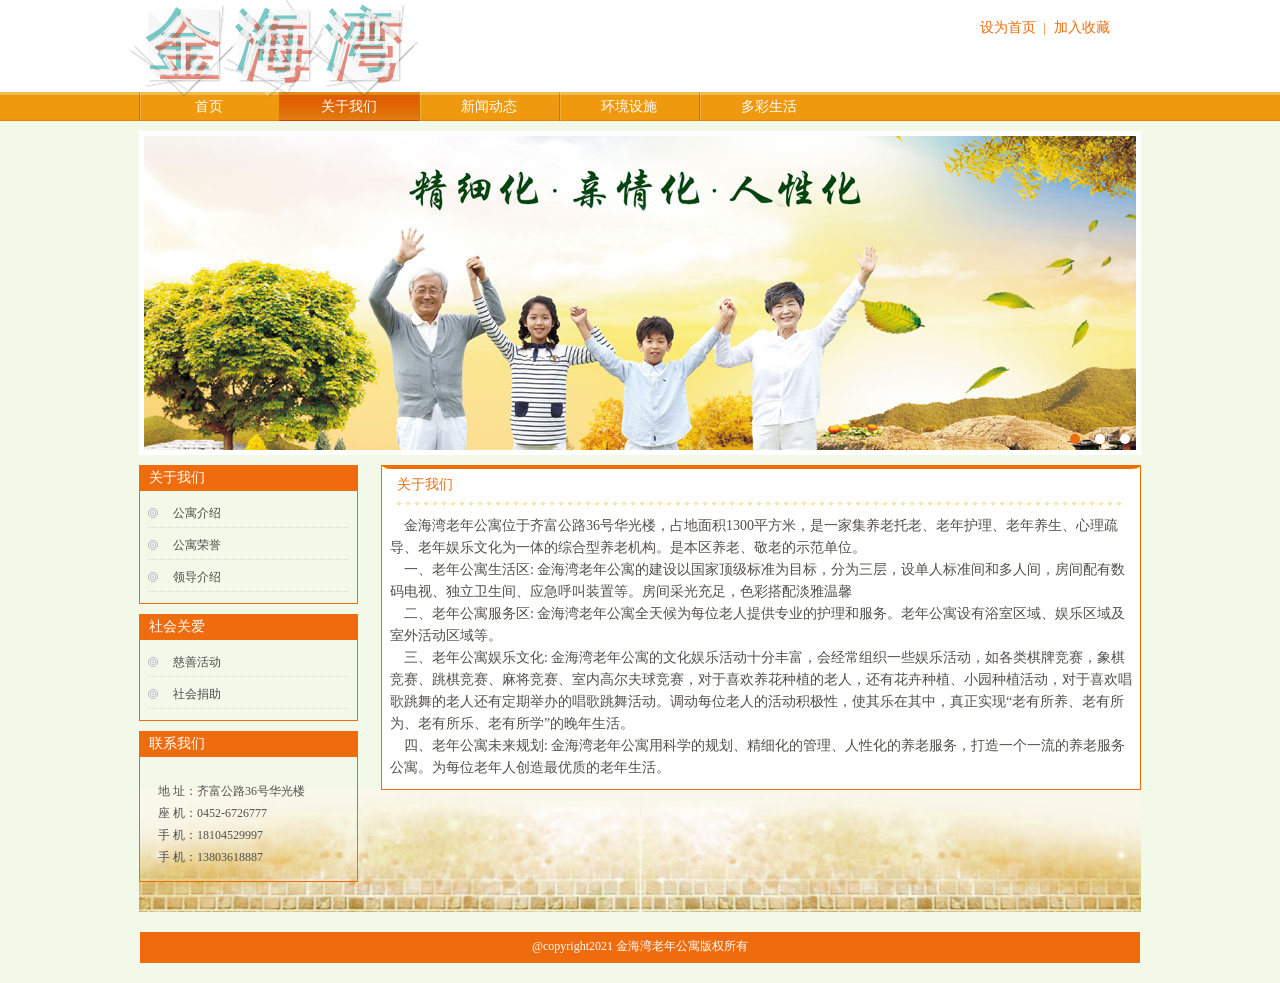
==== about.html @ 53e7c3fb "Add files via upload upload new project" ====
﻿<!DOCTYPE HTML PUBLIC "-//W3C//DTD HTML 4.01 Transitional//EN" "http://www.w3.org/TR/html4/loose.dtd">
<html>
<head>
<meta http-equiv="Content-Type" content="text/html; charset=utf-8">
<meta http-equiv="X-UA-Compatible" content="IE=edge,chrome=1">
<meta name="Keywords" content="金海湾,养老院,老年公寓,老年中心公寓,敬老院,养老,养老托老,老年护理,老年养生,心理疏导,老年娱乐文化">
<meta name="Description" content="金海湾老年公寓是一家集养老托老、老年护理、老年养生、心理疏导、老年娱乐文化为一体的综合型养老机构">
<meta name="robots" content="index, follow">
<meta name="googlebot" content="index, follow">
<title>金海湾老年公寓</title>
<link href="css/main.css" rel="stylesheet" />
<script type="text/javascript" src="js/jquery-1.8.0.min.js"></script>
<script type="text/javascript" src="js/main.js"></script>
<link rel="stylesheet" type="text/css" href="css/lanrenzhijia.css" media="screen" />
<script type="text/javascript" src="js/lanrenzhijia.js"></script>
<script src="js/jquery.superslide.2.1.1.js" type="text/javascript"></script>
<style type="text/css">
.iw_poi_title {color:#CC5522;font-size:14px;font-weight:bold;overflow:hidden;padding-right:13px;white-space:nowrap}
.iw_poi_content {font:12px arial,sans-serif;overflow:visible;padding-top:4px;white-space:-moz-pre-wrap;word-wrap:break-word}
</style>
<style>

    .top .l {
        position: relative;
        /* width: 90%; */
        margin: 0 auto;
    }
    
    .top .l  .cs-text {
        width: 500px;
        /* margin: 70px auto 31px; */
    }
    
    /* Micro clearfix hack by Nicolas Gallagher http://nicolasgallagher.com/micro-clearfix-hack/ */
    .top .l  .cs-text:before,
    .top .l  .cs-text:after {
        content: " ";
        display: table;
    }
    
    .top .l .cs-text:after {
        clear: both;
    }
    /* end clearfix hack */
    
    .top .l  .cs-text span{
        cursor: default;
        display: block;
        position: relative;
        -webkit-backface-visibility: hidden;
    }
    
    .top .l  .cs-text > span {
        float: left;
        width: 70px;
        height: 70px;
        margin: 10px;
    }
    
    .top .l .cs-text span span {
        position: absolute;
        width: 100%;
        height: 100%;
        top: 0;
        left: 0;
        background: rgba(255,255,255,0.3);
        box-shadow: 1px 1px 2px rgba(0,0,0,0.2);
        -webkit-transition: all 0.3s ease-in-out;
        -moz-transition: all 0.3s ease-in-out;
        -o-transition: all 0.3s ease-in-out;
        -ms-transition: all 0.3s ease-in-out;
        transition: all 0.3s ease-in-out;
    }
    
    .top .l .cs-text span span:last-child{
        font-size: 70px;
        line-height: 70px;
        font-weight: 400;
        text-transform: uppercase;
        text-align: center;
        color: rgba(255,255,255,0.8);
        font-family: 'Michroma', sans-serif;
        -webkit-font-smoothing: antialiased;
        text-shadow: 
            1px 1px 1px rgba(0,0,0,0.1),
            -1px -1px 1px rgba(0,0,0,0.1),
            5px 5px 0 rgba(216,65,40,0.6),
            -5px -5px 0 rgba(37,166,164,0.6);
        background: -moz-linear-gradient(45deg, rgba(249,249,249,0.08) 0%, rgba(234,234,234,0.5) 49%, rgba(255,255,255,0.51) 50%, rgba(244,244,244,0.94) 100%);
        background: -webkit-gradient(linear, left bottom, right top, color-stop(0%,rgba(249,249,249,0.08)), color-stop(49%,rgba(234,234,234,0.5)), color-stop(50%,rgba(255,255,255,0.51)), color-stop(100%,rgba(244,244,244,0.94)));
        background: -webkit-linear-gradient(45deg, rgba(249,249,249,0.08) 0%,rgba(234,234,234,0.5) 49%,rgba(255,255,255,0.51) 50%,rgba(244,244,244,0.94) 100%);
        background: -o-linear-gradient(45deg, rgba(249,249,249,0.08) 0%,rgba(234,234,234,0.5) 49%,rgba(255,255,255,0.51) 50%,rgba(244,244,244,0.94) 100%);
        background: -ms-linear-gradient(45deg, rgba(249,249,249,0.08) 0%,rgba(234,234,234,0.5) 49%,rgba(255,255,255,0.51) 50%,rgba(244,244,244,0.94) 100%);
        background: linear-gradient(45deg, rgba(249,249,249,0.08) 0%,rgba(234,234,234,0.5) 49%,rgba(255,255,255,0.51) 50%,rgba(244,244,244,0.94) 100%);
    }
    
    .top .l .cs-text > span:nth-child(odd) span:first-child {
        -webkit-transform: rotate(5deg) skewY(-14deg);
        -moz-transform: rotate(5deg) skewY(-14deg);
        -o-transform: rotate(5deg) skewY(-14deg);
        -ms-transform: rotate(5deg) skewY(-14deg);
        transform: rotate(5deg) skewY(-14deg);
    }
    
    .top .l .cs-text > span:nth-child(even) span:first-child {
        -webkit-transform: rotate(-35deg) skewY(-5deg);
        -moz-transform: rotate(-35deg) skewY(-5deg);
        -o-transform: rotate(-35deg) skewY(-5deg);
        -ms-transform: rotate(-35deg) skewY(-5deg);
        transform: rotate(-35deg) skewY(-5deg);
    }
    
    .top .l .cs-text > span:nth-child(odd) span:nth-child(2) {
        -webkit-transform: rotate(45deg) skewY(-10deg);
        -moz-transform: rotate(45deg) skewY(-10deg);
        -o-transform: rotate(45deg) skewY(-10deg);
        -ms-transform: rotate(45deg) skewY(-10deg);
        transform: rotate(45deg) skewY(-10deg);
    }
    
    .top .l .cs-text > span:nth-child(even) span:nth-child(2) {
        -webkit-transform: rotate(27deg) skewY(-12deg);
        -moz-transform: rotate(27deg) skewY(-12deg);
        -o-transform: rotate(27deg) skewY(-12deg);
        -ms-transform: rotate(27deg) skewY(-12deg);
        transform: rotate(27deg) skewY(-12deg);
    }
    
    .top .l .cs-text > span:nth-child(odd) span:nth-child(3) {
        -webkit-transform: rotate(45deg);
        -moz-transform: rotate(45deg);
        -o-transform: rotate(45deg);
        -ms-transform: rotate(45deg);
        transform: rotate(45deg);
    }
    
    .top .l .cs-text > span:nth-child(even) span:nth-child(3) {
        -webkit-transform: rotate(30deg);
        -moz-transform: rotate(30deg);
        -o-transform: rotate(30deg);
        -ms-transform: rotate(30deg);
        transform: rotate(30deg);
    }
    
    .top .l #cs-text > span:hover span {
        -webkit-transform: rotate(0deg) skewY(0deg);
        -moz-transform: rotate(0deg) skewY(0deg);
        -o-transform: rotate(0deg) skewY(0deg);
        -ms-transform: rotate(0deg) skewY(0deg);
        transform: rotate(0deg) skewY(0deg);
        text-shadow:
            1px 1px 0 rgba(216,65,40,0.1),
            -1px -1px 0 rgba(37,166,164,0.1);
    }
    
    
    
    </style>
</head>

<body>
<!--[if IE 6]>
    <script type="text/javascript" src="js/DD_belatedPNG.js"></script>
    <script type="text/javascript">
    DD_belatedPNG.fix('div.menu ul li,.more');
    </script>
<![endif]-->
<div class="top">
	<div class="wt1002">
        <div class="r">
            <div class="toplink">
               <a href=""onclick="this.style.behavior='url(#default#homepage)';this.setHomePage('');">设为首页</a> | 
               <a href="javascript:window.external.AddFavorite('','养老院')">加入收藏</a>
            </div>
            <!-- <div class="topsearch">
                <form action="" method="post" id="form1">
                    <input type="text" value="" class="tetPut" id="searchnew" name="searchnew" />
                    <input name="提交" type="submit" class="tetBut" value=""/>
                </form>
        	</div> -->
        </div>
        <div class="l">
            <!-- <a href="/" title="养老院"><img src="images/logo.gif" /></a> -->
            <!-- <h1>金海湾老年公寓</h1> -->
            <h2 class="cs-text" id="cs-text">
                <span>
                    <span></span>
                    <span></span>
                    <span></span>
                    <span class="char1">金</span>
                </span>
                <span>
                    <span></span>
                    <span></span>
                    <span></span>
                    <span class="char2">海</span>
                </span>
                <span>
                    <span></span>
                    <span></span>
                    <span></span>
                    <span class="char3">湾</span>
                </span>
            </h2>
        </div>
        <div class="clear"></div>
    </div>
</div>
<div class="menu">
    <div class="wt1002">
    	<ul id="ulMenu">
            <li><a href="index.html">首页</a></li>
            <li><a href="about.html">关于我们</a></li>
            <li><a href="list.html">新闻动态</a></li>
            <li><a href="prolist.html">环境设施</a></li>
            <li><a href="live.html">多彩生活</a></li>
        </ul>    
    </div>
</div>
<div class="wt1002">
	<div id="full-screen-slider">
        <ul id="slides">
            <li style="background:url('images/1.jpg') no-repeat center top"><a href="#" >关爱老人 关注夕阳</a></li>
            <li style="background:url('images/2.jpg') no-repeat center top"><a href="#" >人生都有夕阳红 尊老敬老树新风</a></li> 
            <li style="background:url('images/3.jpg') no-repeat center top"><a href="#" >老有所养</a></li> 
        </ul>
    </div>
</div>
<div class="clear"></div>

<div class="wt1002 fwmain">
	<div class="fwmain_nright r mTop10">
    	<div class="label">
        	<div class="label_head"><div class="label_title">关于我们</div></div>
            <div class="about_con" style="font-size: 14px;">
            	<p>&nbsp;&nbsp;&nbsp;&nbsp;金海湾老年公寓位于齐富公路36号华光楼，占地面积1300平方米，是一家集养老托老、老年护理、老年养生、心理疏导、老年娱乐文化为一体的综合型养老机构。是本区养老、敬老的示范单位。</p>
                <p>&nbsp;&nbsp;&nbsp;&nbsp;一、老年公寓生活区:
                    金海湾老年公寓的建设以国家顶级标准为目标，分为三层，设单人标准间和多人间，房间配有数码电视、独立卫生间、应急呼叫装置等。房间采光充足，色彩搭配淡雅温馨
                    </p>
                <p>&nbsp;&nbsp;&nbsp;&nbsp;二、老年公寓服务区:
                    金海湾老年公寓全天候为每位老人提供专业的护理和服务。老年公寓设有浴室区域、娱乐区域及室外活动区域等。
                    </p>
                    <p>&nbsp;&nbsp;&nbsp;&nbsp;三、老年公寓娱乐文化:
                        金海湾老年公寓的文化娱乐活动十分丰富，会经常组织一些娱乐活动，如各类棋牌竞赛，象棋竞赛、跳棋竞赛、麻将竞赛、室内高尔夫球竞赛，对于喜欢养花种植的老人，还有花卉种植、小园种植活动，对于喜欢唱歌跳舞的老人还有定期举办的唱歌跳舞活动。调动每位老人的活动积极性，使其乐在其中，真正实现“老有所养、老有所为、老有所乐、老有所学”的晚年生活。
                        </p>
                    <p>&nbsp;&nbsp;&nbsp;&nbsp;四、老年公寓未来规划:
                        金海湾老年公寓用科学的规划、精细化的管理、人性化的养老服务，打造一个一流的养老服务公寓。为每位老年人创造最优质的老年生活。
                        </p>
            </div>
        </div>
    </div>
    <div class="fwmain_nleft l mTop10">
    	<div class="label_head"><div class="label_title">关于我们</div></div>
    	<div class="label_contents">
        	<h1><a href="about.html">公寓介绍</a></h1>
            <h1><a href="#">公寓荣誉</a></h1>
            <h1><a href="#">领导介绍</a></h1>
        </div>
        <div class="label_head mTop10"><div class="label_title">社会关爱</div></div>
    	<div class="label_contents">
        	<h1><a href="#">慈善活动</a></h1><h1><a href="#">社会捐助</a></h1>
        </div>
        <div class="label_head mTop10"><div class="label_title">联系我们</div></div>
    	<div class="label_contents">
            <ul class="label_pad mTop10">
                <div>地 址：齐富公路36号华光楼</div>
                <div>座 机：0452-6726777</div>
                <div>手 机：18104529997</div>
                <div>手 机：13803618887</div>
            </ul>
        </div>
    </div>
    <div class="clear"></div>
</div>
<div class="clear"></div>
<div class="foot">
    <span>@copyright2021 金海湾老年公寓版权所有</span>
</div>

</body>
</html>
---- css/main.css ----
@charset "utf-8";
/* CSS Document */
body{ margin:0; padding:0; line-height:22px; color:#51504d; font-size:12px; font-family:"微软雅黑","宋体";}
ul,li,td,p{ padding:0; margin:0;}
ul,li{ list-style:none;}
*{padding:0; margin:0;list-style:none;}
body{ background:#f3f9e9; width:100%; height:100%;}
a{ text-decoration:none; color:#7a7a7a;}
a:hover{ text-decoration:underline;}

.wt1002{ width:1002px; height:auto; margin:0 auto;}
.clear{ clear:both;}
img{ border:0;}

.mTop5{ margin-top:5px;}
.mTop10{ margin-top:10px;}
.mBottom10{margin-bottom:10px;}
.mTop15{ margin-top:15px;}
.mTop30{ margin-top:30px;}
.mTop62{ margin-top:62px;}
.mLeft5{margin-left:5px;}
.mLeft10{ margin-left:10px;}
.mLeft65{ margin-left:65px;}
.pad-bottom10{padding-bottom:10px;}
.l{ float:left;}
.r{ float:right;}

/**foot**/
div.foot{
	width:1000px;
	height:31px;
	line-height:28px;
	margin:20px auto;
	background:#ef6c0e;
	color:#fff;
	text-align:center;
}
div.foot a{ color:#fff; padding:0 5px;}

/**top**/
.top{
	background:#fff;
	height:92px;
	width:100%;
}
div.top div.l { margin:11px 0 0 30px;}
div.top div.l {
    margin: 0;
}
div.top div.r{
	margin:0 26px 0 0;
	color:#ef6c0e;
}
div.top div.r div.toplink a{ 
	padding:0 5px;
	font-size:14px;
	color:#ef6c0e;
}
div.top div.r div.toplink{
	margin:17px 0 5px 0;
	text-align:right;
}
div.topsearch input{ float:left;}
div.topsearch input.tetPut{
	border:1px solid #ccc;
	padding:1px;
	height:24px;
	width:245px;
}
div.topsearch input.tetBut{
	border:0;
	background:url(../images/search.jpg) no-repeat 0 0;
	height:28px;
	width:34px;
	cursor:pointer;
}


/**menu**/
div.menu{
	width:100%;
	background:url(../images/menu-bg.jpg) repeat-x 0 0;
	height:29px;
}
div.menu ul{
	width:100%;
	height:29px;
	margin:0 auto;
}
div.menu ul li{
	float:left;
	height:29px;
	background:url("../images/menubg.png") no-repeat scroll left top;
}
div.menu ul li a{
	color:#fff;
	height:29px;
	float:left;
	line-height:29px;
	font-size:14px;
	display:block;
	text-align:center;
	width:140px;
}
div.menu ul li a.cur,div.menu ul li a:hover{ 
	background:url("../images/menunow.jpg") repeat-x left top;
}

/***首页内容**/
.fwmain{
	background: url("../images/fw_main_bg.jpg") no-repeat scroll center bottom ;
    padding-bottom: 30px;
}
.fwmain_left{width:770px;color:#4a4a4a; margin:20px 0;}
.fwmain_right{color:#4a4a4a; width:211px;margin:20px 0;}
.label{
	border-left:1px solid #ef6c0e;
	border-right:1px solid #ef6c0e;
	border-bottom:1px solid #ef6c0e;
	background:#fff;
}
.fwmain_left .index_abouts {
    width: 530px;
    height: 227px;
}
.label_head {
    background: url("../images/title.jpg") no-repeat scroll left top;
    padding: 0 15px;
    
}
.label_title {
    background: url("../images/title01.jpg") repeat-x scroll left bottom;
    color: #ef6c0e;
    font-size: 14px;
    font-weight: normal;
    height: 40px;
    line-height: 40px;
    text-align: left;
	width:100%;
}
a.more{ float:right; }
div.label_content{padding:16px;}
div.label_content p{
	text-indent:26px;
	/* line-height:39px; */
	font-size:13px;
}
.index_pro{ width:378px;}
ul.label_pad{
	padding:5px 10px;
}
ul.label_pad li {
    border-bottom: 1px dashed #ccc;
    clear: both;
    height: 30px;
    line-height: 30px;
}
ul.label_pad li a {
    background: url("../images/item_list.jpg") no-repeat scroll left center;
    color: #4a4a4a;
    line-height: 30px;
    padding: 0 5px 0 20px;
}
ul.label_pad li span{ float:right;}

div.index_img{ width:768px;}
div#demox, div#demox1 {
    height: 140px;
    margin: 10px 0 0 12px;
    overflow: hidden;
    padding: 0;
    position: relative;
    width: 742px;
}
div#demoxList, div#demoxList1 {
    width: 800%;
}
#demo1x, #demo2x, #demo1x1, #demo2x1 {
    float: left;
}
#demo1x a, #demo2x a, #demo1x1 a, #demo2x1 a {
    float: left;
    margin: 0 3px;
    text-align: center;
}
#demo1x a img, #demo2x a img, #demo1x1 a img, #demo2x1 a img {
    background: none repeat scroll 0 0 #fff;
    border: 1px solid #dcdcdc;
    height: 104px;
    padding: 3px;
    width: 138px;
}
div.right_List{width:100%;}
div.right_List .label_head {
    background: none repeat scroll 0 0 #ef6c0e;
    height: 28px;
}
div.right_List .label_head .label_title {
    background: none repeat scroll 0 0 #ef6c0e;
    color: #fff;
    height: 28px;
    line-height: 28px;
    padding-left: 10px;
}
div.right_List .label_head .label_title a{ color: #fff;}
.right_List .label_pad{
	border:1px solid #ef6c0e;
	width:189px;
	padding:7px 10px;
}
div.right_List a.more{ color:#fff;}
/*****fwmain_nright****/
.fwmain_nright{width:760px;}
.fwmain_nleft{width:219px;}
.about_con{ padding:10px 8px;}
.label_contents{
	border-left:1px solid #ef6c0e;
	border-right:1px solid #ef6c0e;
	border-bottom:1px solid #ef6c0e;
	padding:8px;
}
.fwmain_nleft .label_head {
    background: url("../images/nleft_bg.jpg") no-repeat scroll left top;
    height: 26px;
    line-height: 26px;
    padding: 0;
}
.fwmain_nleft .label_head .label_title {
    background: none repeat scroll 0 0;
    color: #fff;
    height: 26px;
    line-height: 26px;
    padding-left: 10px;
}
.fwmain_nleft h1 {
    border-bottom: 1px dotted #dadada;
    margin-bottom: 3px;
}
.fwmain_nleft h1 a:link, .fwmain_nleft h1 a:visited, .fwmain_nleft h1 a:active {
    background: url("../images/item_list.jpg") no-repeat scroll left center;
    clear: both;
    color: #4a4a4a;
    display: block;
    font-size: 12px;
    font-weight: normal;
    height: 28px;
    line-height: 28px;
    padding-left: 25px;
}
.fwmain_nleft h1 a:hover {
    color: #ef6c0e;
    font-weight: bold;
}

/***新闻***/
.xwzx .box {
    float: left;
    overflow: hidden;
    width: 320px;
}
.xwzx .box1 {
    padding: 10px 0 10px 30px;
}

.xwzx .box h3 {
    background-image: url("../images/bg_dotline.gif");
    background-position: left bottom;
    background-repeat: repeat-x;
    color: #99191e;
    font-size: 13px;
    line-height: 35px;
    margin: 0;
    padding: 0;
}
.xwzx .box h3 a:link, .xwzx .box h3:visited {
    color: #079503;
}
.xwzx .box ul {
    list-style: none outside none;
    margin: 0;
    padding: 0;
}
.xwzx .box ul li {
    background-image: url("../images/bg_dotline.gif");
    background-position: left bottom;
    background-repeat: repeat-x;
    line-height: 21px;
    padding: 7px 0;
}
.xwzx .box ul li a:link, .xwzx .box ul li a:visited {
    color: #666;
}
.xwzx .box ul li a:hover {
    color: #99191e;
}
ul.prolist{margin-left:15px;}
.prolist li {
    float: left;
    margin: 10px 10px 10px 15px;
	_margin:10px;
    text-align: center;
    width: 215px;
	overflow:hidden;
}
.prolist li a{ display:block; margin:2px 0; overflow:hidden;}
.prolist li img {
    height: 180px;
    line-height: 20px;
    width: 215px;
}
div.page{
    margin: 25px 0 20px;
    padding: 5px 0;
    text-align: center;
}
.page a:link, .page a:visited {
    background-color: #fff;
    border: 1px solid #fff;
    color: #666;
    margin: 2px;
    padding: 2px 8px;
}
div.page a.current{ color:#C00; font-weight:bold;}

/***详情***/
.news_detail_title {
    font-size: 16px;
    font-weight: bold;
    line-height: 35px;
    text-align: center;
}
.news_detail_info {
    border-bottom: 1px dashed #cccccc;
    height: 30px;
    line-height: 30px;
}
.news_detail_time {
    float: left;
    padding-left: 10px;
}
.news_detail_from {
    float: left;
    padding-left: 10px;
}
.news_detail_tool {
    float: right;
    line-height: 30px;
}
.news_detail_img{ 
	text-align:center; 
	overflow:hidden; 
	margin:10px 0;
	_width:743px;
}
.news_detail_img img{ padding:2px; border:1px solid #ddd;}
.news_detail_cont {
    line-height: 24px;
    padding: 10px;
    text-align: left;
    text-indent: 2em;
}
---- css/lanrenzhijia.css ----
﻿#full-screen-slider {
	width:992px;
	height:314px;
	margin:10px auto 0;
	float:left;
	background:#fff;
	padding:5px;
	position:relative
}
#slides {
	display:block;
	width:100%;
	height:314px;
	list-style:none;
	padding:0;
	margin:0;
	position:relative
}
#slides li {
	display:block;
	width:100%;
	height:100%;
	list-style:none;
	padding:0;
	margin:0;
	position:absolute
}
#slides li a {
	display:block;
	width:100%;
	height:100%;
	text-indent:-9999px
}
#pagination {
	display:block;
	list-style:none;
	position:absolute;
	left:52%;
	top:298px;
	z-index:9900;
	padding:5px 5px 5px 0;
	margin:0
}
#pagination li {
	display:block;
	list-style:none;
	width:10px;
	height:10px;
	float:left;
	margin-left:15px;
	border-radius:5px;
	background:#FFF
}
#pagination li a {
	display:block;
	width:100%;
	height:100%;
	padding:0;
	margin:0;
	text-indent:-9999px;
}
#pagination li.current {
	background:#ef6c0e;
}
/* 代码整理：懒人之家 www.lanrenzhijia.com */

a { blr: expression(this.onFocus=this.blur()); outline: none; }

/*本例css*/
.www51buycom { 
	width: 226px; 
	height:227px; 
	position: relative; 
	overflow:hidden;
	border:1px solid #ef6c0e;
}
.www51buycom  a img{
	width:224px;
	height:225px;
	padding:1px;
}
/*数字按钮样式*/
.www51buycom .num { overflow:hidden; height: 21px; position: absolute; bottom:12px; left: 125px; zoom:1; z-index:3 }
.www51buycom .num li { width: 16px; height: 16px; line-height: 16px; text-align: center; color: #FFFFFF; background: #ffc900; margin-right: 6px; cursor:pointer; float: left; border:1px solid #fff; }
.www51buycom .num li.on { background: #ef6c0e; } /*当前项*/

/*上一个  下一个*/
.www51buycom .prev,
.www51buycom .next { display: none; width: 20px; height: 50px; background: url(../images/btn.png) no-repeat; position: absolute; top: 66px;}
.www51buycom .prev { left: 0; }
.www51buycom .next { right: 0; background-position: right }
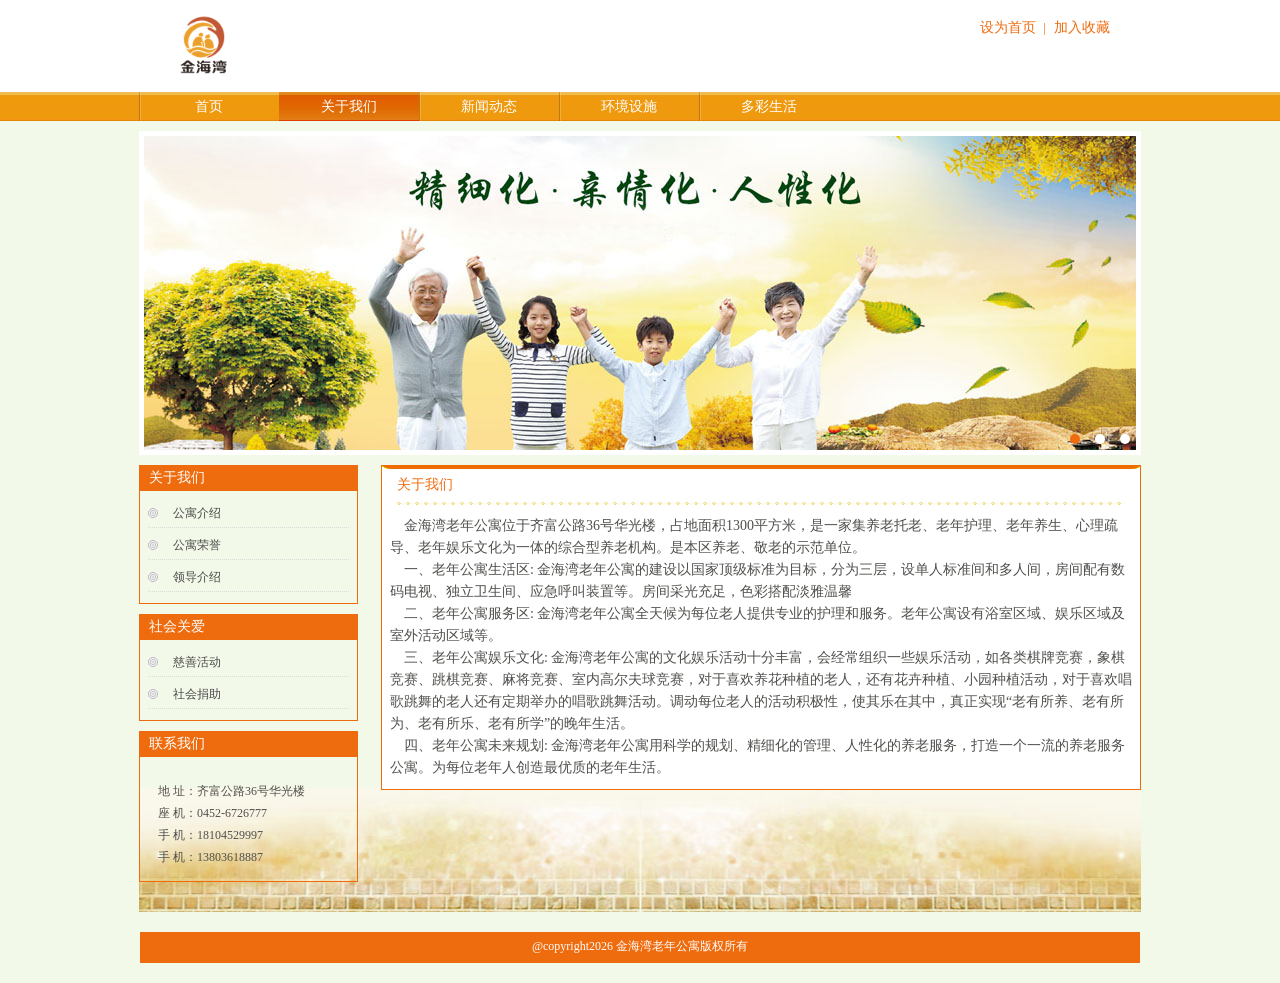
==== commit c1a6b881: "Add files via upload 更新一版本" ====
--- a/about.html
+++ b/about.html
@@ -1,281 +1,263 @@
-﻿<!DOCTYPE HTML PUBLIC "-//W3C//DTD HTML 4.01 Transitional//EN" "http://www.w3.org/TR/html4/loose.dtd">
-<html>
-<head>
-<meta http-equiv="Content-Type" content="text/html; charset=utf-8">
-<meta http-equiv="X-UA-Compatible" content="IE=edge,chrome=1">
-<meta name="Keywords" content="金海湾,养老院,老年公寓,老年中心公寓,敬老院,养老,养老托老,老年护理,老年养生,心理疏导,老年娱乐文化">
-<meta name="Description" content="金海湾老年公寓是一家集养老托老、老年护理、老年养生、心理疏导、老年娱乐文化为一体的综合型养老机构">
-<meta name="robots" content="index, follow">
-<meta name="googlebot" content="index, follow">
-<title>金海湾老年公寓</title>
-<link href="css/main.css" rel="stylesheet" />
-<script type="text/javascript" src="js/jquery-1.8.0.min.js"></script>
-<script type="text/javascript" src="js/main.js"></script>
-<link rel="stylesheet" type="text/css" href="css/lanrenzhijia.css" media="screen" />
-<script type="text/javascript" src="js/lanrenzhijia.js"></script>
-<script src="js/jquery.superslide.2.1.1.js" type="text/javascript"></script>
-<style type="text/css">
-.iw_poi_title {color:#CC5522;font-size:14px;font-weight:bold;overflow:hidden;padding-right:13px;white-space:nowrap}
-.iw_poi_content {font:12px arial,sans-serif;overflow:visible;padding-top:4px;white-space:-moz-pre-wrap;word-wrap:break-word}
-</style>
-<style>
-
-    .top .l {
-        position: relative;
-        /* width: 90%; */
-        margin: 0 auto;
-    }
-    
-    .top .l  .cs-text {
-        width: 500px;
-        /* margin: 70px auto 31px; */
-    }
-    
-    /* Micro clearfix hack by Nicolas Gallagher http://nicolasgallagher.com/micro-clearfix-hack/ */
-    .top .l  .cs-text:before,
-    .top .l  .cs-text:after {
-        content: " ";
-        display: table;
-    }
-    
-    .top .l .cs-text:after {
-        clear: both;
-    }
-    /* end clearfix hack */
-    
-    .top .l  .cs-text span{
-        cursor: default;
-        display: block;
-        position: relative;
-        -webkit-backface-visibility: hidden;
-    }
-    
-    .top .l  .cs-text > span {
-        float: left;
-        width: 70px;
-        height: 70px;
-        margin: 10px;
-    }
-    
-    .top .l .cs-text span span {
-        position: absolute;
-        width: 100%;
-        height: 100%;
-        top: 0;
-        left: 0;
-        background: rgba(255,255,255,0.3);
-        box-shadow: 1px 1px 2px rgba(0,0,0,0.2);
-        -webkit-transition: all 0.3s ease-in-out;
-        -moz-transition: all 0.3s ease-in-out;
-        -o-transition: all 0.3s ease-in-out;
-        -ms-transition: all 0.3s ease-in-out;
-        transition: all 0.3s ease-in-out;
-    }
-    
-    .top .l .cs-text span span:last-child{
-        font-size: 70px;
-        line-height: 70px;
-        font-weight: 400;
-        text-transform: uppercase;
-        text-align: center;
-        color: rgba(255,255,255,0.8);
-        font-family: 'Michroma', sans-serif;
-        -webkit-font-smoothing: antialiased;
-        text-shadow: 
-            1px 1px 1px rgba(0,0,0,0.1),
-            -1px -1px 1px rgba(0,0,0,0.1),
-            5px 5px 0 rgba(216,65,40,0.6),
-            -5px -5px 0 rgba(37,166,164,0.6);
-        background: -moz-linear-gradient(45deg, rgba(249,249,249,0.08) 0%, rgba(234,234,234,0.5) 49%, rgba(255,255,255,0.51) 50%, rgba(244,244,244,0.94) 100%);
-        background: -webkit-gradient(linear, left bottom, right top, color-stop(0%,rgba(249,249,249,0.08)), color-stop(49%,rgba(234,234,234,0.5)), color-stop(50%,rgba(255,255,255,0.51)), color-stop(100%,rgba(244,244,244,0.94)));
-        background: -webkit-linear-gradient(45deg, rgba(249,249,249,0.08) 0%,rgba(234,234,234,0.5) 49%,rgba(255,255,255,0.51) 50%,rgba(244,244,244,0.94) 100%);
-        background: -o-linear-gradient(45deg, rgba(249,249,249,0.08) 0%,rgba(234,234,234,0.5) 49%,rgba(255,255,255,0.51) 50%,rgba(244,244,244,0.94) 100%);
-        background: -ms-linear-gradient(45deg, rgba(249,249,249,0.08) 0%,rgba(234,234,234,0.5) 49%,rgba(255,255,255,0.51) 50%,rgba(244,244,244,0.94) 100%);
-        background: linear-gradient(45deg, rgba(249,249,249,0.08) 0%,rgba(234,234,234,0.5) 49%,rgba(255,255,255,0.51) 50%,rgba(244,244,244,0.94) 100%);
-    }
-    
-    .top .l .cs-text > span:nth-child(odd) span:first-child {
-        -webkit-transform: rotate(5deg) skewY(-14deg);
-        -moz-transform: rotate(5deg) skewY(-14deg);
-        -o-transform: rotate(5deg) skewY(-14deg);
-        -ms-transform: rotate(5deg) skewY(-14deg);
-        transform: rotate(5deg) skewY(-14deg);
-    }
-    
-    .top .l .cs-text > span:nth-child(even) span:first-child {
-        -webkit-transform: rotate(-35deg) skewY(-5deg);
-        -moz-transform: rotate(-35deg) skewY(-5deg);
-        -o-transform: rotate(-35deg) skewY(-5deg);
-        -ms-transform: rotate(-35deg) skewY(-5deg);
-        transform: rotate(-35deg) skewY(-5deg);
-    }
-    
-    .top .l .cs-text > span:nth-child(odd) span:nth-child(2) {
-        -webkit-transform: rotate(45deg) skewY(-10deg);
-        -moz-transform: rotate(45deg) skewY(-10deg);
-        -o-transform: rotate(45deg) skewY(-10deg);
-        -ms-transform: rotate(45deg) skewY(-10deg);
-        transform: rotate(45deg) skewY(-10deg);
-    }
-    
-    .top .l .cs-text > span:nth-child(even) span:nth-child(2) {
-        -webkit-transform: rotate(27deg) skewY(-12deg);
-        -moz-transform: rotate(27deg) skewY(-12deg);
-        -o-transform: rotate(27deg) skewY(-12deg);
-        -ms-transform: rotate(27deg) skewY(-12deg);
-        transform: rotate(27deg) skewY(-12deg);
-    }
-    
-    .top .l .cs-text > span:nth-child(odd) span:nth-child(3) {
-        -webkit-transform: rotate(45deg);
-        -moz-transform: rotate(45deg);
-        -o-transform: rotate(45deg);
-        -ms-transform: rotate(45deg);
-        transform: rotate(45deg);
-    }
-    
-    .top .l .cs-text > span:nth-child(even) span:nth-child(3) {
-        -webkit-transform: rotate(30deg);
-        -moz-transform: rotate(30deg);
-        -o-transform: rotate(30deg);
-        -ms-transform: rotate(30deg);
-        transform: rotate(30deg);
-    }
-    
-    .top .l #cs-text > span:hover span {
-        -webkit-transform: rotate(0deg) skewY(0deg);
-        -moz-transform: rotate(0deg) skewY(0deg);
-        -o-transform: rotate(0deg) skewY(0deg);
-        -ms-transform: rotate(0deg) skewY(0deg);
-        transform: rotate(0deg) skewY(0deg);
-        text-shadow:
-            1px 1px 0 rgba(216,65,40,0.1),
-            -1px -1px 0 rgba(37,166,164,0.1);
-    }
-    
-    
-    
-    </style>
-</head>
-
-<body>
-<!--[if IE 6]>
-    <script type="text/javascript" src="js/DD_belatedPNG.js"></script>
-    <script type="text/javascript">
-    DD_belatedPNG.fix('div.menu ul li,.more');
-    </script>
-<![endif]-->
-<div class="top">
-	<div class="wt1002">
-        <div class="r">
-            <div class="toplink">
-               <a href=""onclick="this.style.behavior='url(#default#homepage)';this.setHomePage('');">设为首页</a> | 
-               <a href="javascript:window.external.AddFavorite('','养老院')">加入收藏</a>
-            </div>
-            <!-- <div class="topsearch">
-                <form action="" method="post" id="form1">
-                    <input type="text" value="" class="tetPut" id="searchnew" name="searchnew" />
-                    <input name="提交" type="submit" class="tetBut" value=""/>
-                </form>
-        	</div> -->
-        </div>
-        <div class="l">
-            <!-- <a href="/" title="养老院"><img src="images/logo.gif" /></a> -->
-            <!-- <h1>金海湾老年公寓</h1> -->
-            <h2 class="cs-text" id="cs-text">
-                <span>
-                    <span></span>
-                    <span></span>
-                    <span></span>
-                    <span class="char1">金</span>
-                </span>
-                <span>
-                    <span></span>
-                    <span></span>
-                    <span></span>
-                    <span class="char2">海</span>
-                </span>
-                <span>
-                    <span></span>
-                    <span></span>
-                    <span></span>
-                    <span class="char3">湾</span>
-                </span>
-            </h2>
-        </div>
-        <div class="clear"></div>
-    </div>
-</div>
-<div class="menu">
-    <div class="wt1002">
-    	<ul id="ulMenu">
-            <li><a href="index.html">首页</a></li>
-            <li><a href="about.html">关于我们</a></li>
-            <li><a href="list.html">新闻动态</a></li>
-            <li><a href="prolist.html">环境设施</a></li>
-            <li><a href="live.html">多彩生活</a></li>
-        </ul>    
-    </div>
-</div>
-<div class="wt1002">
-	<div id="full-screen-slider">
-        <ul id="slides">
-            <li style="background:url('images/1.jpg') no-repeat center top"><a href="#" >关爱老人 关注夕阳</a></li>
-            <li style="background:url('images/2.jpg') no-repeat center top"><a href="#" >人生都有夕阳红 尊老敬老树新风</a></li> 
-            <li style="background:url('images/3.jpg') no-repeat center top"><a href="#" >老有所养</a></li> 
-        </ul>
-    </div>
-</div>
-<div class="clear"></div>
-
-<div class="wt1002 fwmain">
-	<div class="fwmain_nright r mTop10">
-    	<div class="label">
-        	<div class="label_head"><div class="label_title">关于我们</div></div>
-            <div class="about_con" style="font-size: 14px;">
-            	<p>&nbsp;&nbsp;&nbsp;&nbsp;金海湾老年公寓位于齐富公路36号华光楼，占地面积1300平方米，是一家集养老托老、老年护理、老年养生、心理疏导、老年娱乐文化为一体的综合型养老机构。是本区养老、敬老的示范单位。</p>
-                <p>&nbsp;&nbsp;&nbsp;&nbsp;一、老年公寓生活区:
-                    金海湾老年公寓的建设以国家顶级标准为目标，分为三层，设单人标准间和多人间，房间配有数码电视、独立卫生间、应急呼叫装置等。房间采光充足，色彩搭配淡雅温馨
-                    </p>
-                <p>&nbsp;&nbsp;&nbsp;&nbsp;二、老年公寓服务区:
-                    金海湾老年公寓全天候为每位老人提供专业的护理和服务。老年公寓设有浴室区域、娱乐区域及室外活动区域等。
-                    </p>
-                    <p>&nbsp;&nbsp;&nbsp;&nbsp;三、老年公寓娱乐文化:
-                        金海湾老年公寓的文化娱乐活动十分丰富，会经常组织一些娱乐活动，如各类棋牌竞赛，象棋竞赛、跳棋竞赛、麻将竞赛、室内高尔夫球竞赛，对于喜欢养花种植的老人，还有花卉种植、小园种植活动，对于喜欢唱歌跳舞的老人还有定期举办的唱歌跳舞活动。调动每位老人的活动积极性，使其乐在其中，真正实现“老有所养、老有所为、老有所乐、老有所学”的晚年生活。
-                        </p>
-                    <p>&nbsp;&nbsp;&nbsp;&nbsp;四、老年公寓未来规划:
-                        金海湾老年公寓用科学的规划、精细化的管理、人性化的养老服务，打造一个一流的养老服务公寓。为每位老年人创造最优质的老年生活。
-                        </p>
-            </div>
-        </div>
-    </div>
-    <div class="fwmain_nleft l mTop10">
-    	<div class="label_head"><div class="label_title">关于我们</div></div>
-    	<div class="label_contents">
-        	<h1><a href="about.html">公寓介绍</a></h1>
-            <h1><a href="#">公寓荣誉</a></h1>
-            <h1><a href="#">领导介绍</a></h1>
-        </div>
-        <div class="label_head mTop10"><div class="label_title">社会关爱</div></div>
-    	<div class="label_contents">
-        	<h1><a href="#">慈善活动</a></h1><h1><a href="#">社会捐助</a></h1>
-        </div>
-        <div class="label_head mTop10"><div class="label_title">联系我们</div></div>
-    	<div class="label_contents">
-            <ul class="label_pad mTop10">
-                <div>地 址：齐富公路36号华光楼</div>
-                <div>座 机：0452-6726777</div>
-                <div>手 机：18104529997</div>
-                <div>手 机：13803618887</div>
-            </ul>
-        </div>
-    </div>
-    <div class="clear"></div>
-</div>
-<div class="clear"></div>
-<div class="foot">
-    <span>@copyright2021 金海湾老年公寓版权所有</span>
-</div>
-
-</body>
+﻿<!DOCTYPE HTML PUBLIC "-//W3C//DTD HTML 4.01 Transitional//EN" "http://www.w3.org/TR/html4/loose.dtd">
+<html lang="zh-CN">
+<head>
+<meta http-equiv="Content-Type" content="text/html; charset=utf-8">
+<meta name="viewport" content="width=device-width, initial-scale=1.0">
+<meta http-equiv="X-UA-Compatible" content="IE=edge,chrome=1">
+<meta name="Keywords" content="金海湾,养老院,老年公寓,老年中心公寓,敬老院,养老,养老托老,老年护理,老年养生,心理疏导,老年娱乐文化">
+<meta name="Description" content="金海湾老年公寓是一家集养老托老、老年护理、老年养生、心理疏导、老年娱乐文化为一体的综合型养老机构">
+<meta name="robots" content="index, follow">
+<meta name="googlebot" content="index, follow">
+<title>关于我们 - 金海湾老年公寓</title>
+<link rel="icon" href="favicon.ico" type="image/x-icon">
+<link rel="apple-touch-icon" href="images/logo.png">
+<link href="css/main.css" rel="stylesheet" />
+<script type="text/javascript" src="js/jquery-1.8.0.min.js"></script>
+<script type="text/javascript" src="js/main.js"></script>
+<link rel="stylesheet" type="text/css" href="css/lanrenzhijia.css" media="screen" />
+<script type="text/javascript" src="js/lanrenzhijia.js"></script>
+<script src="js/jquery.superslide.2.1.1.js" type="text/javascript"></script>
+<style type="text/css">
+.iw_poi_title {color:#CC5522;font-size:14px;font-weight:bold;overflow:hidden;padding-right:13px;white-space:nowrap}
+.iw_poi_content {font:12px arial,sans-serif;overflow:visible;padding-top:4px;white-space:-moz-pre-wrap;word-wrap:break-word}
+</style>
+<style>
+
+    .top .l {
+        position: relative;
+        /* width: 90%; */
+        margin: 0 auto;
+    }
+    
+    .top .l  .cs-text {
+        width: 500px;
+        /* margin: 70px auto 31px; */
+    }
+    
+    /* Micro clearfix hack by Nicolas Gallagher http://nicolasgallagher.com/micro-clearfix-hack/ */
+    .top .l  .cs-text:before,
+    .top .l  .cs-text:after {
+        content: " ";
+        display: table;
+    }
+    
+    .top .l .cs-text:after {
+        clear: both;
+    }
+    /* end clearfix hack */
+    
+    .top .l  .cs-text span{
+        cursor: default;
+        display: block;
+        position: relative;
+        -webkit-backface-visibility: hidden;
+    }
+    
+    .top .l  .cs-text > span {
+        float: left;
+        width: 70px;
+        height: 70px;
+        margin: 10px;
+    }
+    
+    .top .l .cs-text span span {
+        position: absolute;
+        width: 100%;
+        height: 100%;
+        top: 0;
+        left: 0;
+        background: rgba(255,255,255,0.3);
+        box-shadow: 1px 1px 2px rgba(0,0,0,0.2);
+        -webkit-transition: all 0.3s ease-in-out;
+        -moz-transition: all 0.3s ease-in-out;
+        -o-transition: all 0.3s ease-in-out;
+        -ms-transition: all 0.3s ease-in-out;
+        transition: all 0.3s ease-in-out;
+    }
+    
+    .top .l .cs-text span span:last-child{
+        font-size: 70px;
+        line-height: 70px;
+        font-weight: 400;
+        text-transform: uppercase;
+        text-align: center;
+        color: rgba(255,255,255,0.8);
+        font-family: 'Michroma', sans-serif;
+        -webkit-font-smoothing: antialiased;
+        text-shadow: 
+            1px 1px 1px rgba(0,0,0,0.1),
+            -1px -1px 1px rgba(0,0,0,0.1),
+            5px 5px 0 rgba(216,65,40,0.6),
+            -5px -5px 0 rgba(37,166,164,0.6);
+        background: -moz-linear-gradient(45deg, rgba(249,249,249,0.08) 0%, rgba(234,234,234,0.5) 49%, rgba(255,255,255,0.51) 50%, rgba(244,244,244,0.94) 100%);
+        background: -webkit-gradient(linear, left bottom, right top, color-stop(0%,rgba(249,249,249,0.08)), color-stop(49%,rgba(234,234,234,0.5)), color-stop(50%,rgba(255,255,255,0.51)), color-stop(100%,rgba(244,244,244,0.94)));
+        background: -webkit-linear-gradient(45deg, rgba(249,249,249,0.08) 0%,rgba(234,234,234,0.5) 49%,rgba(255,255,255,0.51) 50%,rgba(244,244,244,0.94) 100%);
+        background: -o-linear-gradient(45deg, rgba(249,249,249,0.08) 0%,rgba(234,234,234,0.5) 49%,rgba(255,255,255,0.51) 50%,rgba(244,244,244,0.94) 100%);
+        background: -ms-linear-gradient(45deg, rgba(249,249,249,0.08) 0%,rgba(234,234,234,0.5) 49%,rgba(255,255,255,0.51) 50%,rgba(244,244,244,0.94) 100%);
+        background: linear-gradient(45deg, rgba(249,249,249,0.08) 0%,rgba(234,234,234,0.5) 49%,rgba(255,255,255,0.51) 50%,rgba(244,244,244,0.94) 100%);
+    }
+    
+    .top .l .cs-text > span:nth-child(odd) span:first-child {
+        -webkit-transform: rotate(5deg) skewY(-14deg);
+        -moz-transform: rotate(5deg) skewY(-14deg);
+        -o-transform: rotate(5deg) skewY(-14deg);
+        -ms-transform: rotate(5deg) skewY(-14deg);
+        transform: rotate(5deg) skewY(-14deg);
+    }
+    
+    .top .l .cs-text > span:nth-child(even) span:first-child {
+        -webkit-transform: rotate(-35deg) skewY(-5deg);
+        -moz-transform: rotate(-35deg) skewY(-5deg);
+        -o-transform: rotate(-35deg) skewY(-5deg);
+        -ms-transform: rotate(-35deg) skewY(-5deg);
+        transform: rotate(-35deg) skewY(-5deg);
+    }
+    
+    .top .l .cs-text > span:nth-child(odd) span:nth-child(2) {
+        -webkit-transform: rotate(45deg) skewY(-10deg);
+        -moz-transform: rotate(45deg) skewY(-10deg);
+        -o-transform: rotate(45deg) skewY(-10deg);
+        -ms-transform: rotate(45deg) skewY(-10deg);
+        transform: rotate(45deg) skewY(-10deg);
+    }
+    
+    .top .l .cs-text > span:nth-child(even) span:nth-child(2) {
+        -webkit-transform: rotate(27deg) skewY(-12deg);
+        -moz-transform: rotate(27deg) skewY(-12deg);
+        -o-transform: rotate(27deg) skewY(-12deg);
+        -ms-transform: rotate(27deg) skewY(-12deg);
+        transform: rotate(27deg) skewY(-12deg);
+    }
+    
+    .top .l .cs-text > span:nth-child(odd) span:nth-child(3) {
+        -webkit-transform: rotate(45deg);
+        -moz-transform: rotate(45deg);
+        -o-transform: rotate(45deg);
+        -ms-transform: rotate(45deg);
+        transform: rotate(45deg);
+    }
+    
+    .top .l .cs-text > span:nth-child(even) span:nth-child(3) {
+        -webkit-transform: rotate(30deg);
+        -moz-transform: rotate(30deg);
+        -o-transform: rotate(30deg);
+        -ms-transform: rotate(30deg);
+        transform: rotate(30deg);
+    }
+    
+    .top .l #cs-text > span:hover span {
+        -webkit-transform: rotate(0deg) skewY(0deg);
+        -moz-transform: rotate(0deg) skewY(0deg);
+        -o-transform: rotate(0deg) skewY(0deg);
+        -ms-transform: rotate(0deg) skewY(0deg);
+        transform: rotate(0deg) skewY(0deg);
+        text-shadow:
+            1px 1px 0 rgba(216,65,40,0.1),
+            -1px -1px 0 rgba(37,166,164,0.1);
+    }
+    
+    
+    
+    </style>
+</head>
+
+<body>
+<!--[if IE 6]>
+    <script type="text/javascript" src="js/DD_belatedPNG.js"></script>
+    <script type="text/javascript">
+    DD_belatedPNG.fix('div.menu ul li,.more');
+    </script>
+<![endif]-->
+<div class="top">
+	<div class="wt1002">
+        <div class="r">
+            <div class="toplink">
+               <a href=""onclick="this.style.behavior='url(#default#homepage)';this.setHomePage('');">设为首页</a> | 
+               <a href="javascript:window.external.AddFavorite('','养老院')">加入收藏</a>
+            </div>
+            <!-- <div class="topsearch">
+                <form action="" method="post" id="form1">
+                    <input type="text" value="" class="tetPut" id="searchnew" name="searchnew" />
+                    <input name="提交" type="submit" class="tetBut" value=""/>
+                </form>
+        	</div> -->
+        </div>
+        <div class="l">
+            <a href="index.html" title="金海湾老年公寓"><img src="images/logo.png" alt="金海湾老年公寓" class="site-logo" /></a>
+        </div>
+        <div class="clear"></div>
+    </div>
+</div>
+<div class="menu">
+    <div class="wt1002">
+    	<ul id="ulMenu">
+            <li><a href="index.html">首页</a></li>
+            <li><a href="about.html">关于我们</a></li>
+            <li><a href="list.html">新闻动态</a></li>
+            <li><a href="prolist.html">环境设施</a></li>
+            <li><a href="live.html">多彩生活</a></li>
+        </ul>    
+    </div>
+</div>
+<div class="wt1002">
+	<div id="full-screen-slider">
+        <ul id="slides">
+            <li style="background:url('images/1.jpg') no-repeat center top"><a href="#" >关爱老人 关注夕阳</a></li>
+            <li style="background:url('images/2.jpg') no-repeat center top"><a href="#" >人生都有夕阳红 尊老敬老树新风</a></li> 
+            <li style="background:url('images/3.jpg') no-repeat center top"><a href="#" >老有所养</a></li> 
+        </ul>
+    </div>
+</div>
+<div class="clear"></div>
+
+<div class="wt1002 fwmain">
+	<div class="fwmain_nright r mTop10">
+    	<div class="label">
+        	<div class="label_head"><div class="label_title">关于我们</div></div>
+            <div class="about_con" style="font-size: 14px;">
+            	<p>&nbsp;&nbsp;&nbsp;&nbsp;金海湾老年公寓位于齐富公路36号华光楼，占地面积1300平方米，是一家集养老托老、老年护理、老年养生、心理疏导、老年娱乐文化为一体的综合型养老机构。是本区养老、敬老的示范单位。</p>
+                <p>&nbsp;&nbsp;&nbsp;&nbsp;一、老年公寓生活区:
+                    金海湾老年公寓的建设以国家顶级标准为目标，分为三层，设单人标准间和多人间，房间配有数码电视、独立卫生间、应急呼叫装置等。房间采光充足，色彩搭配淡雅温馨
+                    </p>
+                <p>&nbsp;&nbsp;&nbsp;&nbsp;二、老年公寓服务区:
+                    金海湾老年公寓全天候为每位老人提供专业的护理和服务。老年公寓设有浴室区域、娱乐区域及室外活动区域等。
+                    </p>
+                    <p>&nbsp;&nbsp;&nbsp;&nbsp;三、老年公寓娱乐文化:
+                        金海湾老年公寓的文化娱乐活动十分丰富，会经常组织一些娱乐活动，如各类棋牌竞赛，象棋竞赛、跳棋竞赛、麻将竞赛、室内高尔夫球竞赛，对于喜欢养花种植的老人，还有花卉种植、小园种植活动，对于喜欢唱歌跳舞的老人还有定期举办的唱歌跳舞活动。调动每位老人的活动积极性，使其乐在其中，真正实现“老有所养、老有所为、老有所乐、老有所学”的晚年生活。
+                        </p>
+                    <p>&nbsp;&nbsp;&nbsp;&nbsp;四、老年公寓未来规划:
+                        金海湾老年公寓用科学的规划、精细化的管理、人性化的养老服务，打造一个一流的养老服务公寓。为每位老年人创造最优质的老年生活。
+                        </p>
+            </div>
+        </div>
+    </div>
+    <div class="fwmain_nleft l mTop10">
+    	<div class="label_head"><div class="label_title">关于我们</div></div>
+    	<div class="label_contents">
+        	<h1><a href="about.html">公寓介绍</a></h1>
+            <h1><a href="#">公寓荣誉</a></h1>
+            <h1><a href="#">领导介绍</a></h1>
+        </div>
+        <div class="label_head mTop10"><div class="label_title">社会关爱</div></div>
+    	<div class="label_contents">
+        	<h1><a href="#">慈善活动</a></h1><h1><a href="#">社会捐助</a></h1>
+        </div>
+        <div class="label_head mTop10"><div class="label_title">联系我们</div></div>
+    	<div class="label_contents">
+            <ul class="label_pad mTop10">
+                <div>地 址：齐富公路36号华光楼</div>
+                <div>座 机：0452-6726777</div>
+                <div>手 机：18104529997</div>
+                <div>手 机：13803618887</div>
+            </ul>
+        </div>
+    </div>
+    <div class="clear"></div>
+</div>
+<div class="clear"></div>
+<div class="foot">
+    <span>@copyright2026 金海湾老年公寓版权所有</span>
+</div>
+
+</body>
 </html>
--- a/css/main.css
+++ b/css/main.css
@@ -11,6 +11,9 @@
 .wt1002{ width:1002px; height:auto; margin:0 auto;}
 .clear{ clear:both;}
 img{ border:0;}
+
+/* 页头 logo：favicon-180 透明版，按 70px 高显示以适配 92px 页头 */
+.top .l img.site-logo { height: 70px; width: auto; display: block; margin: 11px 0 0 30px; }
 
 .mTop5{ margin-top:5px;}
 .mTop10{ margin-top:10px;}
@@ -162,6 +165,11 @@
     padding: 0 5px 0 20px;
 }
 ul.label_pad li span{ float:right;}
+/* 首页新闻动态：固定高度，超出显示滚动条 */
+ul.label_pad.scroll_list{ height:130px; overflow-y:auto; overflow-x:hidden;}
+ul.label_pad.scroll_list::-webkit-scrollbar{ width:6px;}
+ul.label_pad.scroll_list::-webkit-scrollbar-thumb{ background:#ef6c0e; border-radius:3px;}
+ul.label_pad.scroll_list::-webkit-scrollbar-track{ background:#f5f0e8; border-radius:3px;}
 
 div.index_img{ width:768px;}
 div#demox, div#demox1 {
@@ -322,6 +330,11 @@
 }
 div.page a.current{ color:#C00; font-weight:bold;}
 
+/***图片灯箱（live/prolist 图片点击放大）***/
+#img-lightbox{ display:none; position:fixed; top:0; left:0; width:100%; height:100%; background:rgba(0,0,0,0.78); z-index:99999; text-align:center; cursor:zoom-out; }
+#img-lightbox .lb-close{ position:absolute; top:10px; right:22px; color:#fff; font-size:36px; line-height:36px; font-family:Arial,sans-serif; text-shadow:0 0 4px #000; }
+#img-lightbox img{ max-width:88%; max-height:86%; margin-top:5vh; background:#fff; padding:6px; box-shadow:0 0 24px rgba(0,0,0,0.6); border:1px solid #ddd; cursor:default; }
+
 /***详情***/
 .news_detail_title {
     font-size: 16px;
